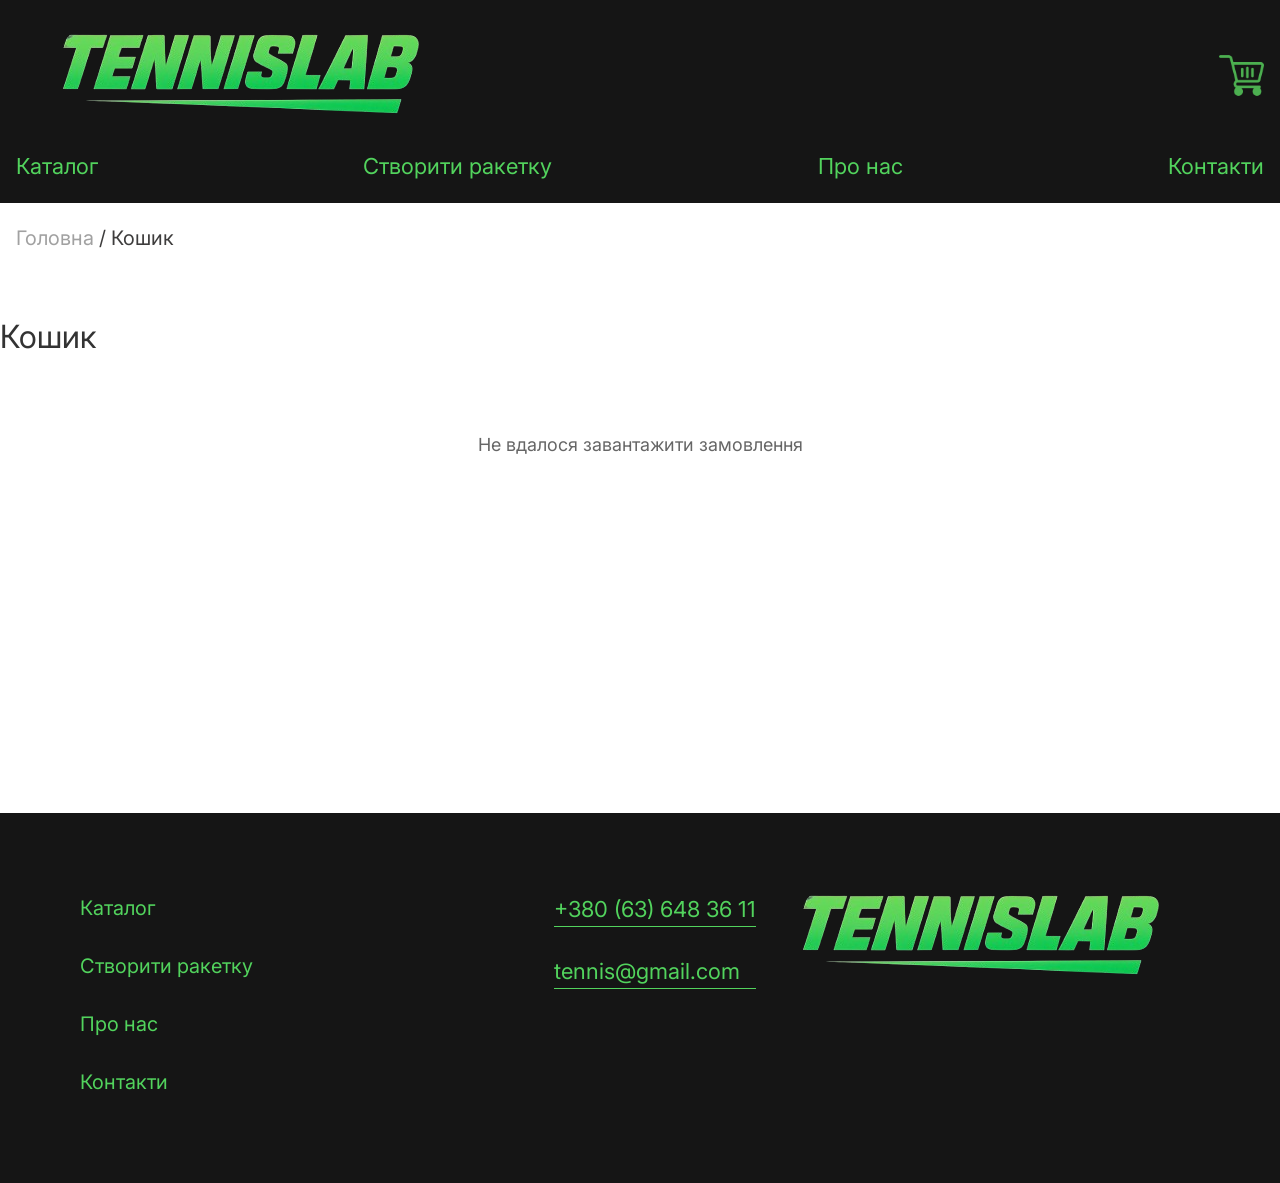
==== basket.html @ cacc6b2e "first commit" ====
<!DOCTYPE html>
<html lang="en">
    <head>
        <meta charset="UTF-8" />
        <meta name="viewport" content="width=device-width, initial-scale=1.0" />
        <title>TennisLab - Кошик</title>
        <link rel="stylesheet" href="style.css" />
        <link rel="stylesheet" href="tablet.css" />
        <link rel="stylesheet" href="mobile.css" />
        <link rel="stylesheet" href="tw.css" />
    </head>
    <body>
        <header>
            <div class="container--my">
                <div class="header__logo">
                    <a href="index.html" class="header__logo--tennis">
                        <img src="img/logoTennis.png" alt="logo" />
                    </a>
                    <a href="basket.html"> <img src="img/ph_basket.png" width="45" alt="" /> </a>
                </div>
                <div>
                    <nav class="menu">
                        <ul>
                            <li><a href="HockeySticksProduct.html">Каталог</a></li>
                            <li class="nav--2"><a href="customRingette.html">Створити ракетку</a></li>
                            <li class="nav--5"><a href="index.html#aboutUs">Про нас</a></li>
                            <li><a href="#contact">Контакти</a></li>
                        </ul>
                    </nav>
                </div>
            </div>
        </header>
        <div class="pageItem">
            <div class="container--my">
                <div class="container__pageItem"><a href="index.html">Головна</a> / <span>Кошик</span></div>
            </div>
        </div>
        <section class="basket-section">
            <div class="container--my">
                <h1>Кошик</h1>
                <div id="orders-container">
                    <!-- Тут будуть відображатися замовлення -->
                </div>
            </div>
        </section>
        <footer id="contact">
            <div class="footer--padding">
                <div class="container--my">
                    <div class="footer__navigation flex--gap">
                        <li><a href="HockeySticksProduct.html">Каталог</a></li>
                        <li class="nav--2"><a href="customRingette.html">Створити ракетку</a></li>
                        <li class="nav--5"><a href="index.html#aboutUs">Про нас</a></li>
                        <li><a href="#contact">Контакти</a></li>
                    </div>
                    <div class="footer__info">
                        <div>
                            <div class="flex--gap">
                                <a href="">+380 (63) 648 36 11</a>
                                <a href="">tennis@gmail.com</a>
                            </div>
                        </div>
                        <a href="index.html">
                            <img src="img/logoTennis.png" alt="" />
                        </a>
                    </div>
                </div>
            </div>
        </footer>
        <script>
            // Функція для відображення замовлень
            function displayOrders() {
                const ordersContainer = document.getElementById('orders-container');

                fetch('https://67ffe0dcb72e9cfaf7262e72.mockapi.io/basket')
                    .then((response) => response.json())
                    .then((orders) => {
                        if (orders.length === 0) {
                            ordersContainer.innerHTML = '<p class="empty-basket">Ваш кошик порожній</p>';
                            return;
                        }

                        let ordersHTML = '';
                        orders.forEach((order, index) => {
                            if (order.type === 'custom') {
                                // Відображення кастомізованої ракетки
                                ordersHTML += `
                        <div class="order-item">
                            <div class="order-header">
                                <h3>Заказ номер ${index + 1}</h3>
                                <span class="order-date">${order.date}</span>
                            </div>
                            <div class="order-details">
                                <p><strong>${order.title}</strong></p>
                                <p>Вага (г): ${order.weight}</p>
                                <p>Баланс: ${order.balance}</p>
                                <p>Розмір ручки: ${order.handleSize}</p>
                                <div class="color-display">
                                    <span>Колір:</span>
                                    <span class="color-sample" style="background-color: ${order.color}"></span>
                                </div>
                                <div class="customer-info">
                                    <p>Замовник: ${order.customerName} ${order.customerSurname}</p>
                                    <p>Телефон: ${order.customerPhone}</p>
                                </div>
                            </div>
                        </div>
                    `;
                            } else {
                                // Відображення готової ракетки з каталогу
                                ordersHTML += `
                        <div class="order-item">
                            <div class="order-header">
                                <h3>Заказ номер ${index + 1}</h3>
                                <span class="order-date">${order.date}</span>
                            </div>
                            <div class="order-details">
                                <p><strong>${order.title}</strong></p>
                                <p>Ціна: ${order.price} грн</p>
                                <div class="customer-info">
                                    <p>Замовник: ${order.customerName} ${order.customerSurname}</p>
                                    <p>Телефон: ${order.customerPhone}</p>
                                </div>
                            </div>
                        </div>
                    `;
                            }
                        });

                        ordersContainer.innerHTML = ordersHTML;
                    })
                    .catch((error) => {
                        console.error('Помилка при отриманні замовлень:', error);
                        ordersContainer.innerHTML = '<p class="empty-basket">Не вдалося завантажити замовлення</p>';
                    });
            }

            // Викликаємо функцію при завантаженні сторінки
            document.addEventListener('DOMContentLoaded', displayOrders);
        </script>
    </body>
</html>
---- style.css ----
* {
    box-sizing: border-box;
    margin: 0;
    padding: 0;
}
html {
    scroll-behavior: smooth;
}

@font-face {
    font-family: 'Inter';
    src: url('fonts/Inter-VariableFont_opsz,wght.ttf');
}

@font-face {
    font-family: 'Montserrat';
    src: url('Montserrat-VariableFont_wght.ttf');
}

body {
    font-family: 'Inter';
    font-size: 20px;
    font-weight: 400;
}

.container--my {
    max-width: 1280px;
    margin: 0 auto;
}

header {
    background-color: #151515;
    padding-bottom: 20px;
    font-family: 'Inter';
}

.header__logo {
    display: flex;
    justify-content: space-between;
    align-items: center;
    padding-top: 2rem;
    padding-bottom: 2rem;
}

.burger {
    display: none;
}

li {
    list-style-type: none;
}

a {
    text-decoration: none;
}

.header__logo--tennis {
    max-width: 550px;
    width: 100%;
}

.menu > ul {
    display: flex;
    gap: 82px;
    justify-content: center;
    justify-content: space-between;
    margin-inline: 1rem;
}

.menu > ul > li > a {
    color: #52d35d;
    font-size: 1.1em;
}

.section__shop {
    display: flex;
}

.left__ringette {
    background: linear-gradient(45deg, #6ee58d 0%, #38c678 50%, #196b4a 100%);

    flex-grow: 1;
    display: flex;
    flex-direction: column;
    align-items: center;
    padding-top: 30px;
}

.right__hockey {
    display: flex;
    flex-direction: column;
    align-items: center;
    background: linear-gradient(45deg, #52d35d 0%, #3bb87b 50%, #1e4830 100%);
    flex-grow: 1;
    justify-content: flex-end;
    padding-bottom: 15px;
}

.tennis__img {
    display: none !important;
}

.right__hockey > div {
    text-align: center;
}

.section__shop--text {
    font-weight: 700;
    color: #ffffff;
    font-size: 60px;
    margin-bottom: 60px;
}

.btn__shop {
    padding: 20px 149px;
    color: #0d0d0d;
    width: fit-content;
}

.rad {
    border-radius: 12px;
}

.product--img {
    width: fit-content;
}

.btn__left--color {
    background-color: #030303;
    margin-bottom: 120px;
    transition: background-color 0.3s ease;
    color: white;
}

.btn__right--color {
    background-color: #52d35db2;
    transition: background-color 0.3s ease;
}
.section__shop > div > a > img {
    width: 100%;
    max-width: 543px;
}

.section_about {
    background-color: black;
    padding: 120px 81px;
    color: #ffffff;
}
.section_about > div {
    display: flex;
    justify-content: space-between;
}

.section_about > div > h3 {
    width: fit-content;
    font-size: 60px;
    font-weight: 700;
}

.section_about > div > p {
    max-width: 600px;
    width: 100%;
    font-size: 1.25em;
    font-weight: 400;
}

.section__img {
    padding: 120px 80px;
}

.grid-container {
    display: grid;
    grid-template-columns: repeat(4, 1fr);
    grid-template-rows: repeat(3, auto);
    gap: 20px;
    justify-items: center;
    align-items: start;
    padding: 20px;
    height: 800px;
    grid-template-areas:
        'text . . .'
        '. img2 . img4'
        'img1 img2 img3 .';
}

.grid-item {
    color: black;
}

.item1 {
    color: black;
    grid-area: text;
}

.item2 {
    background-color: black;
    height: 100%;
    width: 200px;
    grid-area: img1;
}

.item3 {
    background-color: black;
    height: 100%;
    grid-area: img2;
    width: 200px;
}

.item4 {
    background-color: black;
    height: 100%;
    grid-area: img3;
    width: 200px;
}

.item5 {
    height: 100%;
    background-color: black;
    grid-area: img4;
    width: 200px;
}

.flex--gap {
    display: flex;
    gap: 28px;
}

.footer__navigation {
    margin-bottom: 60px;
    color: #52d35d;
}

.footer__navigation > a {
    color: #ff22ce;
    font-size: 1.1em;
    font-weight: 400;
}

.footer--padding {
    padding: 80px 80px 26px 80px;
    background-color: #151515;
}

.footer--img {
    width: 100%;
    max-width: 600px;
}

.footer__info {
    display: flex;
    justify-content: space-between;
}

.footer__info > div {
    display: flex;
    flex-direction: column;
    gap: 60px;
}

.footer__info > div > div > a {
    color: #52d35d;
    font-size: 1.1em;
    font-weight: 400;
    border-bottom: 1px solid #52d35d;
}

.update > a {
    display: flex;
    justify-content: center;
    padding-bottom: 20px;
    padding-top: 75px;
    color: #ffffff;
    align-items: center;
}

.page {
    color: #ffffff66;
}

.container__page {
    display: flex;
    gap: 5px;
    color: #ffffff66;
    margin-left: 1rem;
}

.container__page > a {
    color: #ffffff66;
}
.container__page > span {
    color: #ffffff;
}

.page {
    background-color: #151515;
    padding-top: 20px;
    padding-bottom: 20px;
}
.pageItem {
    background-color: white;
    padding-top: 20px;
    padding-bottom: 20px;
    margin-left: 1rem;
    color: #3e3d3d;
}

.container__pageItem > a:first-child {
    color: #15151566;
}
.container__pageItem > span {
    color: #3e3d3d;
}
.section__custom {
    padding: 60px 80px 120px 80px;
    background-color: #151515;
}

.section__custom--fon {
    display: flex;
    justify-content: space-evenly;
    height: 350px;
}

.section__custom--fon > div > img {
    width: 100%;
    max-width: 340px;
}

.section__custom--fon > div:last-child > img {
    top: 93%;
    position: relative;
    z-index: 0;
    left: 51%;
}
.section__custom--fon > div:first-child > img {
    top: -12%;
    position: relative;
    z-index: 0;
    right: 12%;
}

.section__custom--right {
    background-color: #6681c9;
    position: absolute;
    z-index: 1;
    color: #ffffff;
    display: flex;
    justify-content: center;
    align-items: center;
    max-height: 313px;
    height: 100%;
    max-width: 519px;
    width: 100%;
    transition: 0.6s ease;
}
.section__custom--left {
    background-color: #c966b9;
    position: absolute;
    z-index: 1;
    color: #ffffff;
    display: flex;
    justify-content: center;
    align-items: center;
    max-height: 313px !important;
    height: 100%;
    max-width: 519px;
    width: 100%;
    transition: 0.6s ease;
    overflow: hidden;
}

.section__custom--fon > div {
    max-height: 313px;
    height: 100%;
    max-width: 519px;
    width: 100%;
}

.description {
    padding: 56px 80px 120px 80px;
    background-color: #151515;
}

.description > .container--my > div {
    display: flex;
    flex-direction: column;
    gap: 16px;
}

.description > .container--my > div > h2 {
    font-size: 3.3em;
    color: #ffffff;
    font-weight: 700;
}
.description > .container--my > div > p {
    font-size: 0.8em;
    color: #ffffff;
    font-weight: 300;
    line-height: 24px;
}

.section__Ringette--Hockey {
    padding: 120px 80px;
}

.section__product {
    display: grid;
    grid-template-columns: repeat(3, 1fr);
    gap: 24px;
    grid-row-gap: 60px;
}

.product > a {
    display: flex;
    flex-direction: column;
    gap: 24px;
}

.product > a > p {
    color: #030303;
}

.product > div {
    display: flex;
    justify-content: space-between;
    align-items: center;
    margin-top: 23px;
}

.product > div > a {
    padding: 6px 6px 6px 16px;
    display: flex;
    border: 1px solid #09e1ff;
    align-items: center;
    gap: 6px;
    font-family: 'Montserrat';
    font-size: 0.8em;
    font-weight: 400;
    cursor: pointer;
    transition: 0.3s ease;
    color: #000000;
}
.my-pink-color {
    color: #ff22ce;
}

.product > div > span {
    color: #030303;
    font-size: 22px;
    font-weight: 700;
}

.item__img > img:last-child {
    grid-column: span 2 / span 2;
}

.item__description > h2 {
    font-weight: 700;
    font-size: 55px;
    color: #030303;
}

.item__description > span {
    font-weight: 700;
    font-size: 1.2em;
    color: #030303;
}

.item__flex {
    display: flex;
    gap: 8px;
}

.item__flex > a {
    border: 1px solid #030303;
}

.item__flex__counter {
    width: 79px;
    height: 56px;
    border: 1px solid #030303;
    border-radius: 0.75rem;
    display: flex;
    justify-content: center;
    align-items: center;
    gap: 8px;
}

.item__span--active {
    background-color: #030303;
    color: #ffffff;
}

.item__description > p {
    font-size: 1.1em;
    font-weight: 700;
    color: #030303;
}

.item__container__btn {
    align-items: center;
}

.item__container__btn__buy {
    padding: 11px 6px 10px 16px;
    display: flex;
    align-items: center;
    gap: 6px;
    font-family: 'Montserrat';
    font-size: 0.8em;
    font-weight: 400;
    cursor: pointer;
    max-width: 306px;
    width: 100%;
    justify-content: center;
    background-color: #45a049;
    transition: 0.3s ease;
    color: white;
}
.slider {
    display: none;
}

.section__item > .container--my > div {
    padding-bottom: 5rem !important;
}

.customHockey--fon {
    width: 62%;
    position: absolute;
    top: 50%;
    left: 50%;
    transform: translate(-50%, -50%);
    z-index: -1;
}

.custom__top {
    display: flex;
    justify-content: center;
}

.customHockey--racket {
    width: 40%;
    margin-top: 7rem;
}
.custom__panel {
    display: flex;
    justify-content: space-around;
    margin-top: 4rem;
    margin-inline: 1rem;
}

.custom__panel > a {
    font-size: 1em;
    font-weight: 400;
    color: #000000;
    padding: 10px 24px;
}
.custom__panel--Length {
    background-color: #151515;
}

.custom__panel--Length > div > label {
    padding: 12.5px 116.5px;
    justify-content: center;
    background-color: #09e1ff;
    transition: 0.3s ease;
    color: #000000;
    display: flex;
    align-items: center;
    font-family: 'Inter';
    font-size: 1em;
    font-weight: 400;
}

.custom__panel--Length > div > label:hover {
    background-color: #8feaf6;
}

.custom__panel--Length > .container--my {
    display: flex;
    height: 168px;
    align-items: center;
    justify-content: center;
    justify-content: space-around;
}

.custom--active {
    background: #151515;
    color: white !important;
    border-top-left-radius: 12px;
    border-top-right-radius: 12px;
}

.customization {
    margin-top: 120px;
    margin-bottom: 120px;
}

.customization__top {
    display: flex;
    flex-direction: column;
    gap: 1rem;
    margin-inline: 1rem;
}

.customization__top > h3 {
    font-weight: 600;
    font-size: 2em;
    font-family: 'Inter';
    color: #000000;
}

.customization__top > p {
    font-weight: 400;
    font-size: 1em;
    font-family: 'Inter';
    color: #000000;
}

.customization__bottom {
    margin-top: 80px;
    display: flex;
    flex-direction: column;
    max-width: 846px;
    width: 100%;
    gap: 24px;
    margin-inline: 1rem;
}

.customization__bottom > p {
    font-size: 1em;
    color: #00000099;
    font-weight: 400;
    font-family: 'Inter';
    display: flex;
    align-items: center;
    gap: 12px;
}
.customization__bottom > p > span {
    font-size: 1em;
    color: #000000;
    font-weight: 400;
    font-family: 'Inter';
}

.customization--flex {
    display: flex;
    justify-content: center;
}

.custom__Buy {
    display: flex;
    justify-content: center;
    margin-top: 60px;
}

.custom__Buy > a {
    padding: 8px 128px;
    display: flex;
    border: unset;
    align-items: center;
    gap: 6px;
    font-family: 'Montserrat';
    font-size: 0.8em;
    font-weight: 400;
    cursor: pointer;
    transition: 0.3s ease;
    color: white;
    background-color: #45a049;
}

.custom__Buy > a:hover {
    background-color: #3d8b40;
}
.custom__panel--Curve {
    background-color: #151515;
}

.custom__panel--Curve > div > label {
    padding: 12.5px 116.5px;
    justify-content: center;
    background-color: #09e1ff;
    transition: 0.3s ease;
    color: #000000;
    display: flex;
    align-items: center;
    font-family: 'Inter';
    font-size: 1em;
    font-weight: 400;
}

.display__none {
    display: none;
}

.custom__panel--Flex__text > span {
    display: flex;
    gap: 6px;
}
.custom__panel--flex {
    background-color: #151515;
}

.custom__panel--Flex > div > label {
    padding: 12px;
    text-align: center;
    justify-content: center;
    background-color: #09e1ff;
    transition: 0.3s ease;
    color: #000000;
    display: flex;
    align-items: center;
    font-family: 'Inter';
    font-size: 1em;
    font-weight: 400;
}

.custom__panel--flex > div > label:hover {
    background-color: #8feaf6;
}

.custom__panel--flex > .container--my {
    display: grid;
    grid-template-columns: repeat(3, 1fr);
    grid-gap: 20px;
    padding: 40px;

    align-items: center;
    justify-content: center;
    justify-content: space-around;
}

.custom__panel--Flex > .container--my > label.active {
    background-color: #ffffff;
}
.custom__panel--Grip {
    background-color: #151515;
}

.custom__panel--Grip > div > label {
    padding: 12px;
    text-align: center;
    justify-content: center;
    background-color: #09e1ff;
    transition: 0.3s ease;
    color: #000000;
    display: flex;
    align-items: center;
    font-family: 'Inter';
    font-size: 1em;
    font-weight: 400;
}

.custom__panel--Grip > div > label:hover {
    background-color: #8feaf6;
}

.custom__panel--Grip > .container--my {
    display: grid;
    grid-template-columns: repeat(2, 1fr);
    grid-gap: 20px;
    padding: 40px;

    align-items: center;
    justify-content: center;
    justify-content: space-around;
}

.custom__panel--Grip > .container--my > label.active {
    background-color: #ffffff;
}

.custom__panel--Curve > div > label:hover {
    background-color: #8feaf6;
}

/* до этого  */
.custom__panel--Color__scheme--color.active {
    outline: 3px solid rgb(255 255 255);
    outline-offset: 3px;
}
.custom__panel--Color__scheme--color {
    padding: 30px;
    background-color: #d9d9d9;
    border-radius: 9999px;
    border: unset;
    cursor: pointer;
}
/* new */
.custom__panel--Color__errowsInside--color {
    padding: 30px;
    background-color: #d9d9d9;
    border-radius: 9999px;
    border: unset;
    cursor: pointer;
}
.custom__panel--Color__errowsOutside--color {
    padding: 30px;
    background-color: #d9d9d9;
    border-radius: 9999px;
    border: unset;
    cursor: pointer;
}
.custom__panel--Color__errowsInside--color.active {
    outline: 3px solid rgb(255 255 255);
    outline-offset: 3px;
}
.custom__panel--Color__errowsOutside--color.active {
    outline: 3px solid rgb(255 255 255);
    outline-offset: 3px;
}

.custom__panel--Curve > .container--my {
    display: flex;
    height: 168px;
    align-items: center;
    justify-content: center;
    justify-content: space-around;
}

.custom__panel--Flex {
    background-color: #151515;
}
input[type='checkbox'] {
    background-color: black;
}

.custom__panel--Flex > .container--my {
    display: flex;
    height: 168px;
    align-items: center;
    justify-content: space-around;
}

#checkbox {
    display: none;
}
#checkbox + label {
    display: block;
    width: 25px;
    height: 25px;
    background: #151515;
    border: 1px solid white;
    text-align: center;
}
#checkbox + label:before {
    font-size: 18px;
}

#checkbox:checked + label:before {
    content: '✔';
    color: #09e1ff;
}

.flex--checkbox {
    display: flex;
    gap: 6px;
    align-items: center;
}

.custom__panel--Flex__line {
    padding: 12.5px 46px;
    justify-content: center;
    background-color: #09e1ff;
    transition: 0.3s ease;
    color: #000000;
    display: flex;
    align-items: center;
    font-family: 'Inter';
    font-size: 1em;
    font-weight: 400;
}

.custom__panel--Flex__line:hover {
    background-color: #8feaf6;
}

.custom__panel--Kick__point__btn:hover {
    background-color: #8feaf6;
}

.custom__panel--Shaft__shape__btn:hover {
    background-color: #8feaf6;
}

.custom__panel--Shaft__texture__btn:hover {
    background-color: #8feaf6;
}

.custom__panel--Color__scheme__color:hover {
    background-color: #8feaf6;
}

.custom__panel--Flex__text {
    color: white;
    display: flex;
    gap: 3px;
}

.custom__panel--Kick__point__container {
    position: relative;
}

.basket__item {
    display: flex;
    justify-content: space-between;
}

.custom__panel--img {
    position: absolute;
    width: 197px;
    left: 20%;
    top: -493%;
    height: 221px;
    background-color: white;
    border: 1px solid #09e1ff;
    border-radius: 12px;
}

.custom__panel--triangle {
    position: absolute;
    width: fit-content;
    left: 49%;
    top: -35%;
}

.custom__panel--Color__scheme__color {
    padding: 10.5px 17px;
    justify-content: center;
    background-color: #09e1ff;
    transition: 0.3s ease;
    color: #000000;
    display: flex;
    align-items: center;
    font-family: 'Inter';
    font-size: 1em;
    font-weight: 400;
    width: 441px;
    margin-left: 1rem;
}

.custom__panel--Kick__point__container--MID {
    display: none;
}

.custom__panel--Kick__point__container--HIGH {
    display: none;
}

.custom__panel--Kick__point__container--LOW {
    display: none;
}

.custom__panel--Kick__point__btn {
    padding: 12px 45px;
    justify-content: center;
    background-color: #09e1ff;
    transition: 0.3s ease;
    color: #000000;
    display: flex;
    align-items: center;
    font-family: 'Inter';
    font-size: 1em;
    font-weight: 400;
}

.custom__panel--Kick__point {
    background-color: #151515;
}

.custom__panel--Kick__point > .container--my {
    display: grid;
    height: 168px;
    align-items: center;
    justify-content: space-around;
    grid-template-columns: 1fr 1fr 1fr 1fr;
    gap: 7px;
}

.custom__panel--Shaft__shape__btn {
    padding: 12px 56px;
    justify-content: center;
    background-color: #09e1ff;
    transition: 0.3s ease;
    color: #000000;
    display: flex;
    align-items: center;
    font-family: 'Inter';
    font-size: 1em;
    font-weight: 400;
}

.custom__panel--Shaft__shape {
    background-color: #151515;
}

.custom__panel--Shaft__shape > .container--my {
    display: flex;
    height: 168px;
    align-items: center;
    justify-content: space-around;
}

.custom__panel--Shaft__texture__btn {
    padding: 8px 24px;
    justify-content: center;
    background-color: #09e1ff;
    transition: 0.3s ease;
    color: #000000;
    display: flex;
    align-items: center;
    font-family: 'Inter';
    font-size: 1em;
    font-weight: 400;
    gap: 8px;
}
.custom__panel--Shaft__texture {
    background-color: #151515;
}

.custom__panel--Shaft__texture > .container--my {
    display: flex;
    height: 168px;
    align-items: center;
    justify-content: space-around;
}

.custom__panel--Shaft__texture--color {
    padding: 15px;
    background-color: #d9d9d9;
    border-radius: 20px;
    border: unset;
    cursor: pointer;
}

.custom__panel--Color__scheme--color {
    padding: 30px;
    background-color: #d9d9d9;
    border-radius: 9999px;
    border: unset;
    cursor: pointer;
}

.custom__panel--Color__fill--color {
    padding: 30px;
    background-color: #d9d9d9;
    border-radius: 9999px;
    border: unset;
    cursor: pointer;
}

.custom__panel--Color__scheme {
    background-color: #151515;
}
.custom__panel--Color__scheme > .container--my {
    display: flex;
    height: 168px;
    align-items: center;
    justify-content: space-between;
    gap: 50px;
}
.custom__panel--Shaft__Name__and__number {
    background-color: #151515;
}

.custom__panel--Shaft__Name__and__number > .container--my {
    display: flex;
    height: 168px;
    align-items: center;
    justify-content: space-around;
}

.custom__panel--Color__scheme__btn::-webkit-scrollbar {
    height: 10px;
}

.custom__panel--Color__scheme__btn::-webkit-scrollbar-track {
    background: #f1f1f1;
    border-radius: 12px;
}

.custom__panel--Color__scheme__btn::-webkit-scrollbar-thumb {
    background-color: #09e1ff;
    border-radius: 12px;
    border: 2px solid #09e1ff;
    cursor: pointer;
}

.custom__panel--Color__scheme__btn::-webkit-scrollbar-thumb:hover {
    background-color: #8feaf6;
}

.custom__panel--Curve {
    display: none;
}
.custom__panel--Flex {
    display: none;
}

.custom__panel--Kick__point {
    display: none;
}
.custom__panel--Shaft__shape {
    display: none;
}
.custom__panel--Shaft__texture {
    display: none;
}
.custom__panel--Color__scheme {
    display: none;
}

.custom__panel--Shaft__Name__and__number {
    display: none;
}

.custom__panel--Color__scheme__btn {
    display: none;
    overflow-x: auto;
    gap: 10px;
    padding-bottom: 1rem;
    padding-top: 1rem;
    margin-right: 1rem;
    padding-inline: 10px;
}

.custom__panel--Color__scheme__btn.active {
    display: flex;
}

.custom__panel--Length > .container--my > label.active {
    background-color: #ffffff;
}
.custom__panel--Curve > .container--my > label.active {
    background-color: #ffffff;
}

.custom__panel--Kick__point__btn.active {
    background-color: #ffffff;
}
.custom__panel--Shaft__shape__btn.active {
    background-color: #ffffff;
}
.custom__panel--Shaft__texture__btn.active {
    background-color: #ffffff;
}

@media (hover: hover) {
    .btn__left--color:hover {
        background-color: rgba(0, 0, 0, 0.623);
    }

    .btn__right--color:hover {
        background-color: #52d35d;
    }
    .section__custom--left:hover {
        font-size: 2em;
        background-color: #ff22ce;
    }

    .section__custom--right:hover {
        font-size: 2.7em;
        background-color: #528dff;
    }
    .item__container__btn__buy:hover {
        background-color: #3d8b40;
    }
    .product > div > a:hover {
        background-color: #8feaf6;
    }
}

.item--span {
    font-weight: 700;
    font-size: 1.1em;
    color: #030303;
}

.footer__hidden--img {
    display: none;
}

.footer__hidden--img > svg {
    width: 70%;
}

.custom--tablet__active {
    padding: 11px 28px 4px 28px;
    background-color: #151515;
    width: 230px;
    text-align: center;
}

.custom__panel--tablet {
    display: none;
}

.custom__panel--tablet > a {
    color: white;
    border-top-left-radius: 12px;
    border-top-right-radius: 12px;
}

.custom__panel--tablet--left {
    width: fit-content;
    padding: 16px 27px 4px 27px;
    background-color: #151515;
    border-top-right-radius: 12px;
    cursor: pointer;
}

.custom__panel--tablet--right {
    width: fit-content;
    padding: 16px 27px 4px 27px;
    background-color: #151515;
    border-top-left-radius: 12px;
    cursor: pointer;
}

.custom__panel--Color__fill--color.active {
    outline: 3px solid rgb(255 255 255);
    outline-offset: 3px;
}

.custom__name--number {
    background-color: #151515;
    border-radius: 12px;
    border: 1px solid #ffffff;
    width: 400px;
    height: 55px;
    color: #ffffff;
    padding-inline: 8px;
    font-size: 20px;
}

.custom__name--number::placeholder {
    color: #ffffffc4;
}

.header__logo {
    margin-inline: 1rem;
}

.basket {
    margin-left: 1rem;
}

.form-container {
    display: none;
    position: fixed;
    top: 0;
    left: 0;
    width: 100%;
    height: 100%;
    background: rgba(0, 0, 0, 0.5);
    z-index: 1000;
    justify-content: center;
    align-items: center;
}

.form-content {
    position: relative;
    background: white;
    padding: 32px;
    width: 100%;
    max-width: 500px;
    border-radius: 8px;
    margin: 20px;
}

.close-btn {
    position: absolute;
    right: 16px;
    top: 16px;
    font-size: 24px;
    background: none;
    border: none;
    cursor: pointer;
    color: #666;
}

#order-form {
    display: flex;
    flex-direction: column;
    gap: 24px;
}

#order-form div {
    display: flex;
    flex-direction: column;
    gap: 8px;
}

#order-form label {
    font-size: 16px;
    color: #333;
}

#order-form input {
    width: 100%;
    padding: 12px;
    border: 1px solid #E0E0E0;
    border-radius: 8px;
    font-size: 16px;
    background: #FAFAFA;
}

#order-form input:focus {
    outline: none;
    border-color: #2b7a0b;
}

#order-form button {
    background: #2b7a0b;
    color: white;
    border: none;
    padding: 12px;
    border-radius: 8px;
    font-size: 16px;
    cursor: pointer;
    width: 100%;
    margin-top: 8px;
}

#order-form button:hover {
    background: #236508;
}

@media (max-width: 1440px) {
    .section__product {
        grid-template-columns: repeat(2, 1fr);
    }
    .item__description {
        width: 100% !important;
    }

    .section__item > .container--my > div {
        gap: 40px;
        margin-inline: 1rem;
    }
}

@media (max-width: 1200px) {
    .basket__item {
        flex-direction: column;
    }
}

@media (max-width: 1280px) {
    .section__custom--right {
        max-width: 418px;
    }
    .section__custom--left {
        max-width: 418px;
    }
    .section__custom--fon > div:last-child > img {
        left: 29%;
    }
    .section_about > div > p {
        margin-top: 7rem;
    }
    .footer--padding > .container--my {
        display: flex;
        justify-content: space-between;
    }
    .footer--img {
        display: none;
    }
    .footer__navigation {
        flex-direction: column;
    }
    .footer__info > div {
        flex-direction: unset;
    }
    .footer__hidden--img {
        display: block;
        margin-bottom: 6rem;
    }
    .flex--gap {
        flex-direction: column;
    }
}

@media (max-width: 1215px) {
    .menu > ul {
        gap: 45px;
    }
    .custom__panel > a {
        padding: 10px 10px;
    }
    .description {
        padding: 56px 40px 120px 40px;
    }
}

@media (max-width: 1063px) {
    .section__custom--right {
        max-width: 318px;
        max-height: 234px;
    }
    .section__custom--left {
        max-width: 318px;
        max-height: 234px !important;
    }
    .section__custom--fon > div {
        max-width: 318px;
        max-height: 234px;
    }
    .section__custom--right:hover {
        font-size: 30px;
    }
    .section__custom--left:hover {
        font-size: 30px;
    }
    .section__custom--fon > div:last-child > img {
        left: 21%;
    }
    .section__custom--fon {
        height: 234px;
    }

    .menu > ul {
        display: grid;
        grid-template-columns: repeat(3, 1fr);
        justify-items: center;
        gap: 20px;
    }

    .nav--2 {
        order: 1;
    }

    .nav--4 {
        order: 1;
    }
    .nav--5 {
        order: 1;
    }
}

@media (max-width: 1026px) {
    .flex--gap {
        flex-wrap: wrap;
    }
}

@media (max-width: 1026px) {
    .flex--gap {
        flex-wrap: wrap;
    }
}

/* style select line  */
.custom__panel--Flex__line {
    appearance: none;
    background-image: url(img/down-line.svg);
    background-repeat: no-repeat;
    background-position-x: 181px;
    background-position-y: 12px;
}

.customizer {
    background: #fff;
    border-radius: 20px;
    padding: 40px 30px;
    margin: 50px auto;
    font-family: 'Segoe UI', sans-serif;
    color: #333;
    box-shadow: 0 10px 40px rgba(0, 0, 0, 0.08);
    line-height: 1.6;
}

.customizer h2 {
    font-size: 32px;
    margin-bottom: 30px;
    color: #111;
    text-align: center;
    font-weight: 700;
    border-bottom: 2px solid #52d35d;
    display: inline-block;
    padding-bottom: 5px;
}

.custom-section {
    margin-bottom: 40px;
}

.custom-section h3 {
    font-size: 22px;
    margin-bottom: 12px;
    color: #52d35d;
    display: flex;
    align-items: center;
    gap: 10px;
}

.custom-section h3::before {
    font-size: 22px;
}

.custom-section:nth-child(2) h3::before {
    content: '🎾';
}
.custom-section:nth-child(3) h3::before {
    content: '⚖️';
}
.custom-section:nth-child(4) h3::before {
    content: '🌀';
}
.custom-section:nth-child(5) h3::before {
    content: '🤲';
}

.custom-section p {
    margin-bottom: 10px;
}

.custom-options {
    margin-top: 10px;
    padding-left: 20px;
    border-left: 3px solid #52d35d;
    margin-left: 5px;
}

.custom-options p {
    margin: 8px 0;
    position: relative;
    padding-left: 20px;
}

.custom-options p::before {
    content: '';
    position: absolute;
    left: 0;
    top: 9px;
    width: 8px;
    height: 8px;
    background-color: #52d35d;
    border-radius: 50%;
}

@media (max-width: 600px) {
    .customizer {
        padding: 25px 20px;
    }

    .customizer h2 {
        font-size: 26px;
    }

    .custom-section h3 {
        font-size: 18px;
    }
}

#form-message {
    margin: 10px 0;
    padding: 10px;
    text-align: center;
    font-size: 16px;
    border-radius: 4px;
}

#form-message.success {
    background-color: #e8f5e9;
    color: #2e7d32;
}

#form-message.error {
    background-color: #ffebee;
    color: #c62828;
}

.field-error {
    color: #ff0000;
    font-size: 12px;
    margin-top: 4px;
    margin-bottom: 8px;
}

.error-input {
    border: 1px solid #ff0000 !important;
    background-color: #fff0f0 !important;
}

#form-message {
    margin: 10px 0;
    padding: 10px;
    border-radius: 4px;
}

#form-message.error {
    background-color: #fff0f0;
    color: #ff0000;
    border: 1px solid #ff0000;
}

#form-message.success {
    background-color: #f0fff0;
    color: #008000;
    border: 1px solid #008000;
}

/* Анімація для помилок */
@keyframes shake {
    0%, 100% { transform: translateX(0); }
    25% { transform: translateX(-10px); }
    75% { transform: translateX(10px); }
}

.error-input:focus {
    animation: shake 0.5s;
}


.form-container {
    display: none;
    position: fixed;
    top: 0;
    left: 0;
    width: 100%;
    height: 100%;
    background: rgba(0, 0, 0, 0.5);
    z-index: 1000;
    justify-content: center;
    align-items: center;
}

.form-content {
    position: relative;
    background: white;
    padding: 32px;
    width: 100%;
    max-width: 500px;
    border-radius: 8px;
    margin: 20px;
}

.close-btn {
    position: absolute;
    top: 10px;
    right: 10px;
    font-size: 24px;
    background: none;
    border: none;
    cursor: pointer;
}

.form-content form {
    display: grid;
    gap: 20px;
}

.form-content form div {
    display: grid;
    gap: 8px;
}

.form-content label {
    font-weight: 500;
}

.form-content input {
    padding: 8px 12px;
    border: 1px solid #ddd;
    border-radius: 4px;
    font-size: 16px;
}

.form-content button[type="submit"] {
    background: #45a049;
    color: white;
    padding: 12px;
    border: none;
    border-radius: 4px;
    cursor: pointer;
    font-size: 16px;
}

.form-content button[type="submit"]:hover {
    background: #3d8b40;
}

#form-message {
    margin: 10px 0;
    padding: 10px;
    text-align: center;
    font-size: 16px;
    border-radius: 4px;
}

#form-message.success {
    background-color: #e8f5e9;
    color: #2e7d32;
}

#form-message.error {
    background-color: #ffebee;
    color: #c62828;
}

.buy-button {
    cursor: pointer;
    display: inline-flex;
    align-items: center;
    gap: 8px;
    background: #45a049;
    color: white;
    border: none;
    padding: 8px 16px;
    border-radius: 12px;
    font-size: 16px;
}

.buy-button:hover {
    background: #3d8b40;
}


.basket-section {
    padding: 40px 0;
    min-height: 60vh;
}

.basket-section h1 {
    margin-bottom: 30px;
    font-size: 32px;
    color: #333;
}

.empty-basket {
    text-align: center;
    font-size: 18px;
    color: #666;
    padding: 40px;
}

.order-item {
    background: white;
    border-radius: 8px;
    padding: 20px;
    margin-bottom: 20px;
    box-shadow: 0 2px 4px rgba(0,0,0,0.1);
}

.order-header {
    display: flex;
    justify-content: space-between;
    align-items: center;
    margin-bottom: 15px;
    padding-bottom: 10px;
    border-bottom: 1px solid #eee;
}

.order-header h3 {
    font-size: 18px;
    color: #333;
    margin: 0;
}

.order-date {
    color: #666;
    font-size: 14px;
}

.order-details {
    display: grid;
    gap: 10px;
}

.order-details p {
    margin: 0;
    color: #444;
}

.color-display {
    display: flex;
    align-items: center;
    gap: 10px;
}

.color-sample {
    width: 24px;
    height: 24px;
    border-radius: 50%;
    border: 1px solid #ddd;
}

.customer-info {
    margin-top: 15px;
    padding-top: 15px;
    border-top: 1px solid #eee;
}

.customer-info p {
    color: #666;
    font-size: 14px;
}
---- tablet.css ----
@media (max-width: 1150px) {
    .custom__panel--Kick__point__container > a {
        font-size: 14px;
    }
}

@media (max-width: 1000px) {
    .custom__panel--Flex > div > label {
        font-size: 15px;
    }

    .grid-container {
        grid-template-columns: repeat(3, 1fr);
        grid-template-areas:
            'text . . '
            '. img2 img4 '
            'img1 img2 img3';
    }
    .menu > ul {
        gap: 20px;
    }

    .section_about > div {
        flex-direction: column;
    }
    .section__product {
        grid-template-columns: repeat(1, 1fr);
    }
    .section__item > .container--my > div > div:first-child {
        display: none;
    }
    .section__item > .container--my > div {
        flex-direction: column;
    }
    .item__container__btn {
        justify-content: space-between;
    }
    .slider {
        display: block;
    }
    .custom__panel {
        display: none;
    }
    .custom__panel--tablet {
        display: flex;
        justify-content: space-between;
        margin-top: 3rem;
    }
    .custom__panel--Shaft__texture__btn {
        font-size: 0.9rem;
        padding: 14px 24px;
    }
    .custom__panel--Color__scheme--color {
        padding: 23px;
    }
    .custom__panel--Length > div > label {
        padding: 12.5px 52.5px;
    }
    .custom__panel--Curve > div > label {
        padding: 12.5px 49.5px;
    }
    .custom__panel--Kick__point__btn {
        padding: 12.5px 49.5px;
        font-size: 0.9rem;
    }
    .custom__panel--Shaft__texture--color {
        padding: 10px;
    }
    .custom__panel--Shaft__shape__btn {
        font-size: 0.9rem;
        padding: 14.5px 49.5px;
    }
    .section__Ringette--Hockey {
        padding: 120px 40px;
    }
    .custom__panel--Kick__point__container--LOW {
        opacity: 0;
    }
    .custom__panel--Kick__point__container--MID {
        opacity: 0;
    }
    .custom__panel--Kick__point__container--HIGH {
        opacity: 0;
    }
    .tennis__img {
        display: flex !important;
    }
}

@media (max-width: 880px) {
    .custom__panel--Color__scheme__color {
        padding: 10.5px 3px;
        font-size: 0.9em;
        width: 490px;
    }

    .footer__info {
        flex-direction: column-reverse;
        gap: 20px;
    }

    .footer--padding > .container--my {
        flex-direction: column-reverse;
        align-items: center;
        gap: 40px;
    }

    .footer__info > div {
        align-items: center;
        justify-content: center;
    }
}

@media (max-width: 850px) {
    .menu {
        display: none;
    }
    .burger {
        display: block;
    }
    .burger > img {
        width: 50px !important;
        margin-left: 10px;
    }
    .grid-container {
        grid-template-columns: repeat(2, 1fr);
        grid-template-areas:
            'text img4  '
            'img3 img2  '
            'img1 img2 ';
    }
    .description {
        padding: 56px 20px 120px 20px;
    }

    .btn__shop {
        padding: 20px 80px;
    }
    .section__custom--fon {
        display: flow-root;
        height: 460px;
        text-align: -webkit-center;
    }
    .section__custom--left {
        max-width: 519px;
    }
    .section__custom--right {
        max-width: 519px;
    }
    .section__custom--fon > div {
        margin-bottom: 1rem;
    }
    .section__custom--fon > div:last-child > img {
        left: 86%;
    }
    .section__custom--left {
        position: relative;
    }
    .section__custom--right {
        position: relative;
    }
    .section__custom--fon > div {
        max-width: 525px;
    }
    .section__custom--fon > div:first-child > img {
        top: -113%;
        right: 30%;
    }
    .section__custom--fon > div:last-child > img {
        left: 31%;
        top: -3%;
    }
}

@media (max-width: 800px) {
    .footer__info > div {
        flex-direction: column;
        align-items: center;
    }
    .flex--gap {
        flex-direction: unset;
    }
    .footer__info {
        justify-content: center;
    }
    .footer--padding > .container--my {
        justify-content: center;
    }
    .footer__hidden--img {
        text-align: -webkit-center;
    }
    .custom__panel--Color__scheme > .container--my {
        flex-direction: column;
        justify-content: center;
        gap: 9px;
    }
    .custom__panel--Color__scheme__color {
        max-width: 490px;
        width: 95%;
        margin-left: unset;
    }
    .custom__panel--Color__scheme__btn {
        width: -webkit-fill-available;
    }
}

@media (max-width: 750px) {
    .custom__panel--Shaft__texture > .container--my {
        display: grid;
        grid-template-columns: repeat(2, 1fr);
        grid-template-rows: repeat(2, auto);
        column-gap: 5px;
        align-content: space-evenly;
        padding: 10px;
    }

    .custom__panel--Shaft__shape > .container--my {
        padding: 10px;
    }

    .custom__panel--Shaft__shape > .container--my {
        display: grid;
        grid-template-columns: repeat(2, 1fr);
        grid-template-rows: repeat(2, auto);
        column-gap: 5px;
        align-content: space-evenly;
    }

    .custom__panel--Flex > .container--my {
        display: grid;
        grid-template-columns: repeat(2, 1fr);
        grid-template-rows: repeat(2, auto);
        justify-items: center;
        column-gap: 5px;
        align-content: space-evenly;
    }
    .custom__panel--Kick__point > .container--my {
        display: grid;
        grid-template-columns: repeat(2, 1fr);
        grid-template-rows: repeat(2, auto);
        column-gap: 5px;
        align-content: space-evenly;
        padding: 10px;
    }
    .custom__panel--Kick__point__btn {
        padding: 15.5px 49.5px;
    }
}

@media (max-width: 720px) {
    .item__container__btn {
        flex-direction: column;
        align-items: normal;
        gap: 2rem;
        column-gap: 5px;
    }
    .footer__hidden--img {
        margin-bottom: 0;
    }
}

@media (max-width: 700px) {
    .section__custom--fon > div:last-child > img {
        display: none;
    }
    .section__custom--fon > div:first-child > img {
        display: none;
    }
    .section_about > div > p {
        margin-top: 5rem;
    }
}
---- mobile.css ----
@media (max-width: 667px) {
    .section__shop {
        flex-direction: column;
    }

    .grid-container {
        grid-template-columns: repeat(1, 1fr);
        grid-template-rows: repeat(5, auto);
        grid-template-areas:
            'text  '
            'img1  '
            'img2 '
            'img2 '
            'img3 '
            'img4 ';
    }
    .section__custom--left {
        max-width: 400px;
    }
    .section__custom--right {
        max-width: 400px;
    }
    .right__hockey {
        flex-direction: column-reverse;
    }
    .btn__left--color {
        margin-bottom: 80px;
    }
    .right__hockey > div {
        margin-bottom: 80px;
    }
    .section_about > div > p {
        margin-top: 3rem;
        font-size: 20px;
    }
    .section_about > div > h3 {
        font-size: 40px;
    }
    .section_about {
        padding: 70px 41px;
    }
    .section__img {
        padding: 60px 40px;
    }
    .footer--padding {
        padding: 40px 40px 26px 40px;
    }
    .section__Ringette--Hockey {
        padding: 120px 40px;
    }
    .description > .container--my > div > h2 {
        font-size: 2.1rem;
    }

    .slider {
        margin-bottom: 1rem;
    }

    .arrows {
        margin: -49% 0 0 0;
        height: 163px;
    }
    .dots label {
        width: 61px;
        height: 12px;
    }
    .slider--img {
        width: 80%;
        height: 400px;
    }
    .item__description > h2 {
        font-size: 45px;
    }
    .section__Ringette--Hockey {
        padding: 80px 20px;
    }
}

@media (max-width: 610px) {
    .customHockey--fon {
        top: 39%;
    }
    .customization {
        margin-top: 79px;
    }
    .custom__panel--Color__scheme > .container--my {
        gap: 20px;
    }
    .custom__panel--Color__scheme__color {
        font-size: 0.8em;
    }
}

@media (max-width: 570px) {
    .section__product {
        justify-items: center;
    }

    .custom__panel--Curve > .container--my {
        padding: 10px;
    }

    .custom__panel--Length > .container--my {
        padding: 10px;
    }

    .product > div {
        align-items: normal;
        flex-direction: column;
        gap: 1rem;
    }
    .product > div > a {
        justify-content: center;
    }
    .custom__panel--Color__scheme--color {
        padding: 20px;
    }
    .custom__panel--Length > .container--my {
        display: grid;
        grid-template-columns: repeat(2, 1fr);
        grid-template-rows: repeat(2, auto);
        column-gap: 5px;
        align-content: space-evenly;
    }
    .custom__panel--Curve > .container--my {
        display: grid;
        grid-template-columns: repeat(2, 1fr);
        grid-template-rows: repeat(2, auto);
        column-gap: 5px;
        align-content: space-evenly;
    }
    .custom__panel--tablet > a {
        font-size: 1rem;
    }
    .customization__top > h3 {
        font-size: 1.7em;
    }
}

@media (max-width: 550px) {
    .section__custom--left {
        max-width: 320px;
        max-height: 191px !important;
    }
    .section__custom--right {
        max-width: 320px;
        max-height: 191px;
    }
    .section__custom--fon > div:last-child > img {
        left: 25%;
        top: 73%;
    }

    .section__custom--left:hover {
        font-size: 1.2em;
    }
    .section__custom--right:hover {
        font-size: 1.2em;
    }
    .section__custom--fon > div {
        max-height: 202px !important;
    }
    .section__custom {
        padding: 60px 30px 120px 30px;
    }
    .section__custom--fon {
        height: 410px;
    }
    .item__description > h2 {
        font-size: 35px;
    }
    .custom__panel--Flex__text {
        font-size: 0.98rem;
        align-items: center;
    }
}

@media (max-width: 470px) {
    .custom__panel--Flex__text {
        text-align: center;
    }
    .section__custom--left {
        position: unset;
    }
    .section__custom--right {
        position: unset;
    }
    .custom__panel--Shaft__texture__btn {
        font-size: 0.7rem;
        padding: 8px 5px;
    }
    .custom__panel--Shaft__texture--color {
        padding: 7px;
    }
    .custom__panel--Length > div > label {
        font-size: 0.9em;
    }
    .custom__panel--Curve > div > label {
        font-size: 0.9em;
        padding: 9.5px 6.5px;
    }
    .custom__panel--Flex__line {
        font-size: 0.9rem;
        padding: 8.5px 28px;
    }

    .custom__panel--Flex__text {
        font-size: 0.9rem;
    }
    .custom__panel--Kick__point__btn {
        padding: 9.5px 6.5px;
        font-size: 0.8rem;
    }
    .custom__panel--Shaft__shape__btn {
        padding: 9.5px 6.5px;
        font-size: 0.8rem;
    }
    .custom__panel--Color__scheme--color {
        padding: 18px;
    }
    .custom__panel--Curve > div > label {
        font-size: 0.8rem;
    }
    .custom__panel--Length > div > label {
        padding: 9.5px 6.5px;
        font-size: 0.8rem;
    }
    .custom__Buy > a {
        padding: 8px 60px;
    }
    .customHockey--fon {
        top: 37%;
    }
    .custom__panel--Shaft__Name__and__number > .container--my {
        padding: 10px;
    }
}
@media (max-width: 440px) {
    .arrows {
        height: 158px;
        margin: -62% 0 0 0;
    }
    .custom__panel--tablet > a {
        font-size: 0.8rem;
    }

    .section__item a {
        font-size: 16px;
    }
}

@media (max-width: 400px) {
    .burger > img {
        width: 40px !important;
    }
    .custom__panel--Flex__text {
        margin-right: 6px;
    }
    .custom__panel--Flex > .container--my {
        grid-template-areas:
            'btn length sr'
            'check check check';
    }
    .custom__panel--Flex > .container--my > .custom__panel--Flex__line {
        grid-area: btn;
    }
    .custom__panel--Flex > .container--my > a {
        grid-area: sr;
    }
    .custom__panel--Flex > .container--my > label:first-child {
        grid-area: length;
    }
    .custom__panel--Flex > .container--my > label:last-child {
        grid-area: check;
    }
}
@media (max-width: 380px) {
    .product > div > a {
        font-size: 0.5em;
    }
    .product > a > p {
        font-size: 0.7em;
    }
    .product > a {
        gap: 6px;
    }
    .product > div {
        margin-top: 10px;
    }
    .product > div > a > img {
        width: 20px;
    }
    .arrows {
        height: 157px;
        margin: -56% 0 0 0;
    }
    .dots label {
        width: 50px;
        height: 10px;
    }
    .slider--img {
        height: 320px;
    }
}
---- tw.css ----
/*
! tailwindcss v3.4.11 | MIT License | https://tailwindcss.com
*/

/*
1. Prevent padding and border from affecting element width. (https://github.com/mozdevs/cssremedy/issues/4)
2. Allow adding a border to an element by just adding a border-width. (https://github.com/tailwindcss/tailwindcss/pull/116)
*/

*,
::before,
::after {
    box-sizing: border-box;
    /* 1 */
    border-width: 0;
    /* 2 */
    border-style: solid;
    /* 2 */
    border-color: #e5e7eb;
    /* 2 */
}

::before,
::after {
    --tw-content: '';
}

/*
1. Use a consistent sensible line-height in all browsers.
2. Prevent adjustments of font size after orientation changes in iOS.
3. Use a more readable tab size.
4. Use the user's configured `sans` font-family by default.
5. Use the user's configured `sans` font-feature-settings by default.
6. Use the user's configured `sans` font-variation-settings by default.
7. Disable tap highlights on iOS
*/

html,
:host {
    line-height: 1.5;
    /* 1 */
    -webkit-text-size-adjust: 100%;
    /* 2 */
    -moz-tab-size: 4;
    /* 3 */
    -o-tab-size: 4;
    tab-size: 4;
    /* 3 */
    font-family: ui-sans-serif, system-ui, sans-serif, 'Apple Color Emoji', 'Segoe UI Emoji', 'Segoe UI Symbol', 'Noto Color Emoji';
    /* 4 */
    font-feature-settings: normal;
    /* 5 */
    font-variation-settings: normal;
    /* 6 */
    -webkit-tap-highlight-color: transparent;
    /* 7 */
}

/*
1. Remove the margin in all browsers.
2. Inherit line-height from `html` so users can set them as a class directly on the `html` element.
*/

body {
    margin: 0;
    /* 1 */
    line-height: inherit;
    /* 2 */
}

/*
1. Add the correct height in Firefox.
2. Correct the inheritance of border color in Firefox. (https://bugzilla.mozilla.org/show_bug.cgi?id=190655)
3. Ensure horizontal rules are visible by default.
*/

hr {
    height: 0;
    /* 1 */
    color: inherit;
    /* 2 */
    border-top-width: 1px;
    /* 3 */
}

/*
Add the correct text decoration in Chrome, Edge, and Safari.
*/

abbr:where([title]) {
    -webkit-text-decoration: underline dotted;
    text-decoration: underline dotted;
}

/*
Remove the default font size and weight for headings.
*/

h1,
h2,
h3,
h4,
h5,
h6 {
    font-size: inherit;
    font-weight: inherit;
}

/*
Reset links to optimize for opt-in styling instead of opt-out.
*/

a {
    color: inherit;
    text-decoration: inherit;
}

/*
Add the correct font weight in Edge and Safari.
*/

b,
strong {
    font-weight: bolder;
}

/*
1. Use the user's configured `mono` font-family by default.
2. Use the user's configured `mono` font-feature-settings by default.
3. Use the user's configured `mono` font-variation-settings by default.
4. Correct the odd `em` font sizing in all browsers.
*/

code,
kbd,
samp,
pre {
    font-family: ui-monospace, SFMono-Regular, Menlo, Monaco, Consolas, 'Liberation Mono', 'Courier New', monospace;
    /* 1 */
    font-feature-settings: normal;
    /* 2 */
    font-variation-settings: normal;
    /* 3 */
    font-size: 1em;
    /* 4 */
}

/*
Add the correct font size in all browsers.
*/

small {
    font-size: 80%;
}

/*
Prevent `sub` and `sup` elements from affecting the line height in all browsers.
*/

sub,
sup {
    font-size: 75%;
    line-height: 0;
    position: relative;
    vertical-align: baseline;
}

sub {
    bottom: -0.25em;
}

sup {
    top: -0.5em;
}

/*
1. Remove text indentation from table contents in Chrome and Safari. (https://bugs.chromium.org/p/chromium/issues/detail?id=999088, https://bugs.webkit.org/show_bug.cgi?id=201297)
2. Correct table border color inheritance in all Chrome and Safari. (https://bugs.chromium.org/p/chromium/issues/detail?id=935729, https://bugs.webkit.org/show_bug.cgi?id=195016)
3. Remove gaps between table borders by default.
*/

table {
    text-indent: 0;
    /* 1 */
    border-color: inherit;
    /* 2 */
    border-collapse: collapse;
    /* 3 */
}

/*
1. Change the font styles in all browsers.
2. Remove the margin in Firefox and Safari.
3. Remove default padding in all browsers.
*/

button,
input,
optgroup,
select,
textarea {
    font-family: inherit;
    /* 1 */
    font-feature-settings: inherit;
    /* 1 */
    font-variation-settings: inherit;
    /* 1 */
    font-size: 100%;
    /* 1 */
    font-weight: inherit;
    /* 1 */
    line-height: inherit;
    /* 1 */
    letter-spacing: inherit;
    /* 1 */
    color: inherit;
    /* 1 */
    margin: 0;
    /* 2 */
    padding: 0;
    /* 3 */
}

/*
Remove the inheritance of text transform in Edge and Firefox.
*/

button,
select {
    text-transform: none;
}

/*
1. Correct the inability to style clickable types in iOS and Safari.
2. Remove default button styles.
*/

button,
input:where([type='button']),
input:where([type='reset']),
input:where([type='submit']) {
    -webkit-appearance: button;
    /* 1 */
    background-color: transparent;
    /* 2 */
    background-image: none;
    /* 2 */
}

/*
Use the modern Firefox focus style for all focusable elements.
*/

:-moz-focusring {
    outline: auto;
}

/*
Remove the additional `:invalid` styles in Firefox. (https://github.com/mozilla/gecko-dev/blob/2f9eacd9d3d995c937b4251a5557d95d494c9be1/layout/style/res/forms.css#L728-L737)
*/

:-moz-ui-invalid {
    box-shadow: none;
}

/*
Add the correct vertical alignment in Chrome and Firefox.
*/

progress {
    vertical-align: baseline;
}

/*
Correct the cursor style of increment and decrement buttons in Safari.
*/

::-webkit-inner-spin-button,
::-webkit-outer-spin-button {
    height: auto;
}

/*
1. Correct the odd appearance in Chrome and Safari.
2. Correct the outline style in Safari.
*/

[type='search'] {
    -webkit-appearance: textfield;
    /* 1 */
    outline-offset: -2px;
    /* 2 */
}

/*
Remove the inner padding in Chrome and Safari on macOS.
*/

::-webkit-search-decoration {
    -webkit-appearance: none;
}

/*
1. Correct the inability to style clickable types in iOS and Safari.
2. Change font properties to `inherit` in Safari.
*/

::-webkit-file-upload-button {
    -webkit-appearance: button;
    /* 1 */
    font: inherit;
    /* 2 */
}

/*
Add the correct display in Chrome and Safari.
*/

summary {
    display: list-item;
}

/*
Removes the default spacing and border for appropriate elements.
*/

blockquote,
dl,
dd,
h1,
h2,
h3,
h4,
h5,
h6,
hr,
figure,
p,
pre {
    margin: 0;
}

fieldset {
    margin: 0;
    padding: 0;
}

legend {
    padding: 0;
}

ol,
ul,
menu {
    list-style: none;
    margin: 0;
    padding: 0;
}

/*
Reset default styling for dialogs.
*/

dialog {
    padding: 0;
}

/*
Prevent resizing textareas horizontally by default.
*/

textarea {
    resize: vertical;
}

/*
1. Reset the default placeholder opacity in Firefox. (https://github.com/tailwindlabs/tailwindcss/issues/3300)
2. Set the default placeholder color to the user's configured gray 400 color.
*/

input::-moz-placeholder,
textarea::-moz-placeholder {
    opacity: 1;
    /* 1 */
    color: #9ca3af;
    /* 2 */
}

input::placeholder,
textarea::placeholder {
    opacity: 1;
    /* 1 */
    color: #9ca3af;
    /* 2 */
}

/*
Set the default cursor for buttons.
*/

button,
[role='button'] {
    cursor: pointer;
}

/*
Make sure disabled buttons don't get the pointer cursor.
*/

:disabled {
    cursor: default;
}

/*
1. Make replaced elements `display: block` by default. (https://github.com/mozdevs/cssremedy/issues/14)
2. Add `vertical-align: middle` to align replaced elements more sensibly by default. (https://github.com/jensimmons/cssremedy/issues/14#issuecomment-634934210)
   This can trigger a poorly considered lint error in some tools but is included by design.
*/

img,
svg,
video,
canvas,
audio,
iframe,
embed,
object {
    display: block;
    /* 1 */
    vertical-align: middle;
    /* 2 */
}

/*
Constrain images and videos to the parent width and preserve their intrinsic aspect ratio. (https://github.com/mozdevs/cssremedy/issues/14)
*/

img,
video {
    max-width: 100%;
    height: auto;
}

/* Make elements with the HTML hidden attribute stay hidden by default */

[hidden] {
    display: none;
}

*,
::before,
::after {
    --tw-border-spacing-x: 0;
    --tw-border-spacing-y: 0;
    --tw-translate-x: 0;
    --tw-translate-y: 0;
    --tw-rotate: 0;
    --tw-skew-x: 0;
    --tw-skew-y: 0;
    --tw-scale-x: 1;
    --tw-scale-y: 1;
    --tw-pan-x: ;
    --tw-pan-y: ;
    --tw-pinch-zoom: ;
    --tw-scroll-snap-strictness: proximity;
    --tw-gradient-from-position: ;
    --tw-gradient-via-position: ;
    --tw-gradient-to-position: ;
    --tw-ordinal: ;
    --tw-slashed-zero: ;
    --tw-numeric-figure: ;
    --tw-numeric-spacing: ;
    --tw-numeric-fraction: ;
    --tw-ring-inset: ;
    --tw-ring-offset-width: 0px;
    --tw-ring-offset-color: #fff;
    --tw-ring-color: rgb(59 130 246 / 0.5);
    --tw-ring-offset-shadow: 0 0 #0000;
    --tw-ring-shadow: 0 0 #0000;
    --tw-shadow: 0 0 #0000;
    --tw-shadow-colored: 0 0 #0000;
    --tw-blur: ;
    --tw-brightness: ;
    --tw-contrast: ;
    --tw-grayscale: ;
    --tw-hue-rotate: ;
    --tw-invert: ;
    --tw-saturate: ;
    --tw-sepia: ;
    --tw-drop-shadow: ;
    --tw-backdrop-blur: ;
    --tw-backdrop-brightness: ;
    --tw-backdrop-contrast: ;
    --tw-backdrop-grayscale: ;
    --tw-backdrop-hue-rotate: ;
    --tw-backdrop-invert: ;
    --tw-backdrop-opacity: ;
    --tw-backdrop-saturate: ;
    --tw-backdrop-sepia: ;
    --tw-contain-size: ;
    --tw-contain-layout: ;
    --tw-contain-paint: ;
    --tw-contain-style: ;
}

::backdrop {
    --tw-border-spacing-x: 0;
    --tw-border-spacing-y: 0;
    --tw-translate-x: 0;
    --tw-translate-y: 0;
    --tw-rotate: 0;
    --tw-skew-x: 0;
    --tw-skew-y: 0;
    --tw-scale-x: 1;
    --tw-scale-y: 1;
    --tw-pan-x: ;
    --tw-pan-y: ;
    --tw-pinch-zoom: ;
    --tw-scroll-snap-strictness: proximity;
    --tw-gradient-from-position: ;
    --tw-gradient-via-position: ;
    --tw-gradient-to-position: ;
    --tw-ordinal: ;
    --tw-slashed-zero: ;
    --tw-numeric-figure: ;
    --tw-numeric-spacing: ;
    --tw-numeric-fraction: ;
    --tw-ring-inset: ;
    --tw-ring-offset-width: 0px;
    --tw-ring-offset-color: #fff;
    --tw-ring-color: rgb(59 130 246 / 0.5);
    --tw-ring-offset-shadow: 0 0 #0000;
    --tw-ring-shadow: 0 0 #0000;
    --tw-shadow: 0 0 #0000;
    --tw-shadow-colored: 0 0 #0000;
    --tw-blur: ;
    --tw-brightness: ;
    --tw-contrast: ;
    --tw-grayscale: ;
    --tw-hue-rotate: ;
    --tw-invert: ;
    --tw-saturate: ;
    --tw-sepia: ;
    --tw-drop-shadow: ;
    --tw-backdrop-blur: ;
    --tw-backdrop-brightness: ;
    --tw-backdrop-contrast: ;
    --tw-backdrop-grayscale: ;
    --tw-backdrop-hue-rotate: ;
    --tw-backdrop-invert: ;
    --tw-backdrop-opacity: ;
    --tw-backdrop-saturate: ;
    --tw-backdrop-sepia: ;
    --tw-contain-size: ;
    --tw-contain-layout: ;
    --tw-contain-paint: ;
    --tw-contain-style: ;
}

.absolute {
    position: absolute;
}

.mb-4 {
    margin-bottom: 1rem;
}

.mb-5 {
    margin-bottom: 1.25rem;
}

.mt-12 {
    margin-top: 3rem;
}

.mt-4 {
    margin-top: 1rem;
}

.mt-5 {
    margin-top: 1.25rem;
}

.mt-6 {
    margin-top: 1.5rem;
}

.flex {
    display: flex;
}

.grid {
    display: grid;
}

.w-2\/5 {
    width: 40%;
}

.w-3\/5 {
    width: 60%;
}

.transform {
    transform: translate(var(--tw-translate-x), var(--tw-translate-y)) rotate(var(--tw-rotate)) skewX(var(--tw-skew-x)) skewY(var(--tw-skew-y)) scaleX(var(--tw-scale-x)) scaleY(var(--tw-scale-y));
}

.grid-cols-2 {
    grid-template-columns: repeat(2, minmax(0, 1fr));
}

.grid-cols-3 {
    grid-template-columns: repeat(3, minmax(0, 1fr));
}

.flex-col {
    flex-direction: column;
}

.content-center {
    align-content: center;
}

.gap-28 {
    gap: 7rem;
}

.gap-4 {
    gap: 1rem;
}

.gap-6 {
    gap: 1.5rem;
}

.gap-8 {
    gap: 2rem;
}

.gap-y-12 {
    row-gap: 3rem;
}

.rounded-xl {
    border-radius: 0.75rem;
}

.border {
    border-width: 1px;
}

.pb-3 {
    padding-bottom: 0.75rem;
}

.pb-64 {
    padding-bottom: 16rem;
}

.pl-8 {
    padding-left: 2rem;
}

.pr-8 {
    padding-right: 2rem;
}

.pt-14 {
    padding-top: 3.5rem;
}

.pt-3 {
    padding-top: 0.75rem;
}
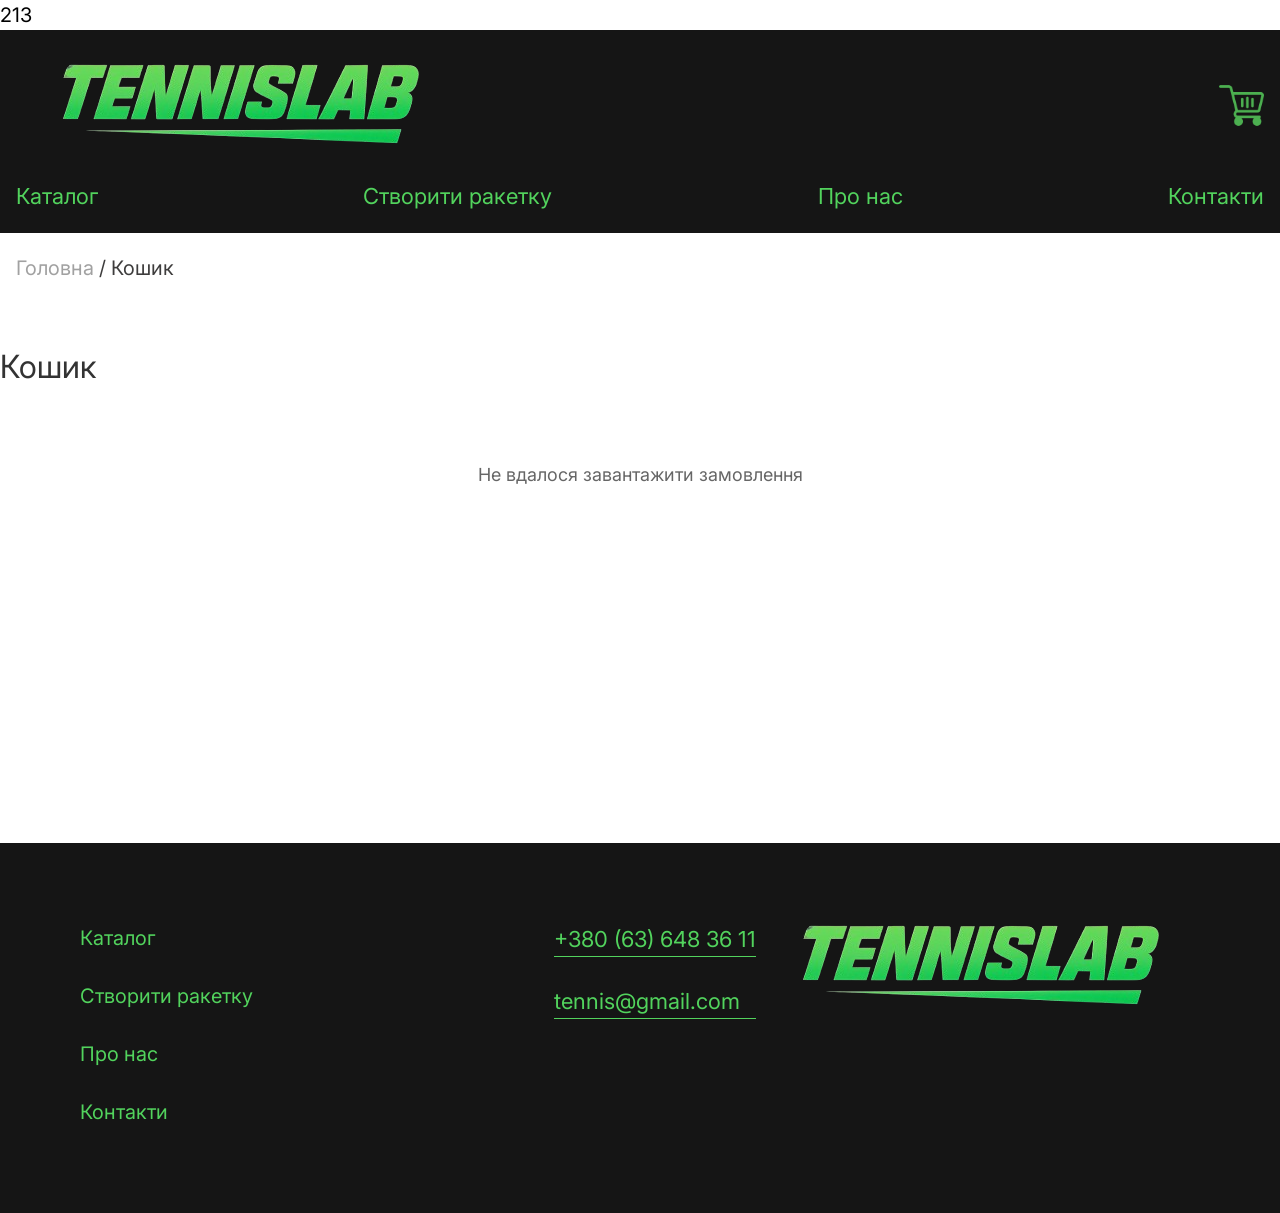
==== commit 085241b8: "2" ====
--- a/basket.html
+++ b/basket.html
@@ -7,8 +7,8 @@
         <link rel="stylesheet" href="style.css" />
         <link rel="stylesheet" href="tablet.css" />
         <link rel="stylesheet" href="mobile.css" />
-        <link rel="stylesheet" href="tw.css" />
-    </head>
+        <link rel="stylesheet" href="tw.css" /></head
+    >213
     <body>
         <header>
             <div class="container--my">
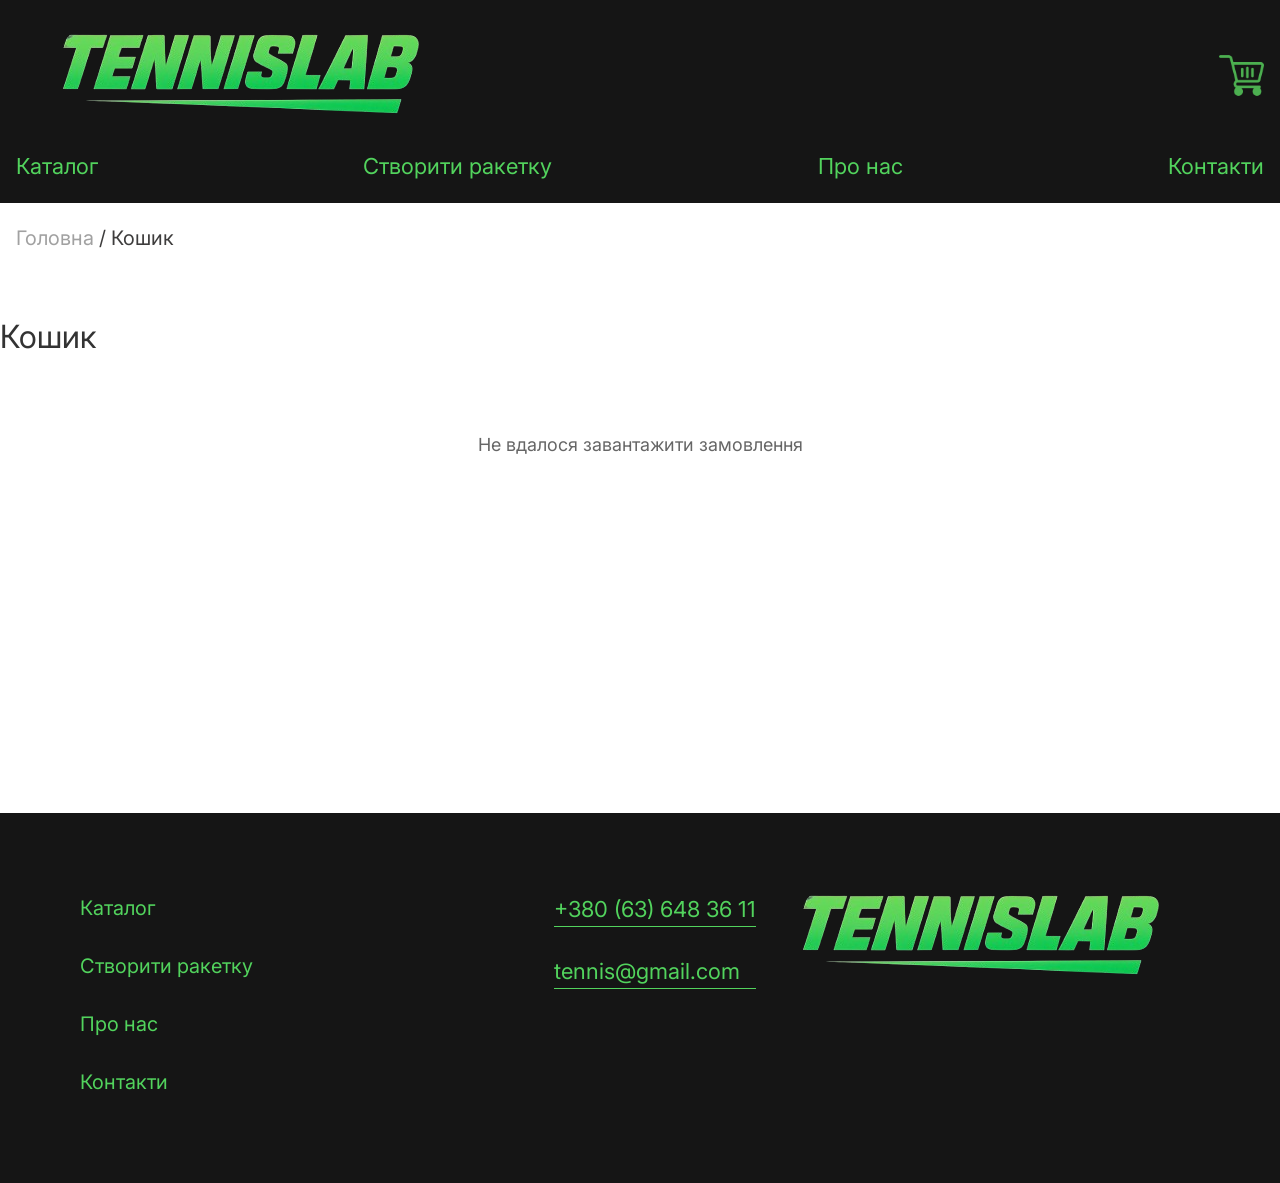
==== commit b0c93f23: "fix" ====
--- a/basket.html
+++ b/basket.html
@@ -7,8 +7,8 @@
         <link rel="stylesheet" href="style.css" />
         <link rel="stylesheet" href="tablet.css" />
         <link rel="stylesheet" href="mobile.css" />
-        <link rel="stylesheet" href="tw.css" /></head
-    >213
+        <link rel="stylesheet" href="tw.css" />
+    </head>
     <body>
         <header>
             <div class="container--my">
--- a/style.css
+++ b/style.css
@@ -14,7 +14,7 @@
 
 @font-face {
     font-family: 'Montserrat';
-    src: url('Montserrat-VariableFont_wght.ttf');
+    src: url('fonts/Montserrat-VariableFont_wght.ttf');
 }
 
 body {
@@ -1300,10 +1300,10 @@
 #order-form input {
     width: 100%;
     padding: 12px;
-    border: 1px solid #E0E0E0;
+    border: 1px solid #e0e0e0;
     border-radius: 8px;
     font-size: 16px;
-    background: #FAFAFA;
+    background: #fafafa;
 }
 
 #order-form input:focus {
@@ -1604,15 +1604,21 @@
 
 /* Анімація для помилок */
 @keyframes shake {
-    0%, 100% { transform: translateX(0); }
-    25% { transform: translateX(-10px); }
-    75% { transform: translateX(10px); }
+    0%,
+    100% {
+        transform: translateX(0);
+    }
+    25% {
+        transform: translateX(-10px);
+    }
+    75% {
+        transform: translateX(10px);
+    }
 }
 
 .error-input:focus {
     animation: shake 0.5s;
 }
-
 
 .form-container {
     display: none;
@@ -1668,7 +1674,7 @@
     font-size: 16px;
 }
 
-.form-content button[type="submit"] {
+.form-content button[type='submit'] {
     background: #45a049;
     color: white;
     padding: 12px;
@@ -1678,7 +1684,7 @@
     font-size: 16px;
 }
 
-.form-content button[type="submit"]:hover {
+.form-content button[type='submit']:hover {
     background: #3d8b40;
 }
 
@@ -1711,12 +1717,13 @@
     padding: 8px 16px;
     border-radius: 12px;
     font-size: 16px;
+    display: flex;
+    justify-content: center;
 }
 
 .buy-button:hover {
     background: #3d8b40;
 }
-
 
 .basket-section {
     padding: 40px 0;
@@ -1741,7 +1748,7 @@
     border-radius: 8px;
     padding: 20px;
     margin-bottom: 20px;
-    box-shadow: 0 2px 4px rgba(0,0,0,0.1);
+    box-shadow: 0 2px 4px rgba(0, 0, 0, 0.1);
 }
 
 .order-header {
@@ -1796,4 +1803,4 @@
 .customer-info p {
     color: #666;
     font-size: 14px;
-}+}
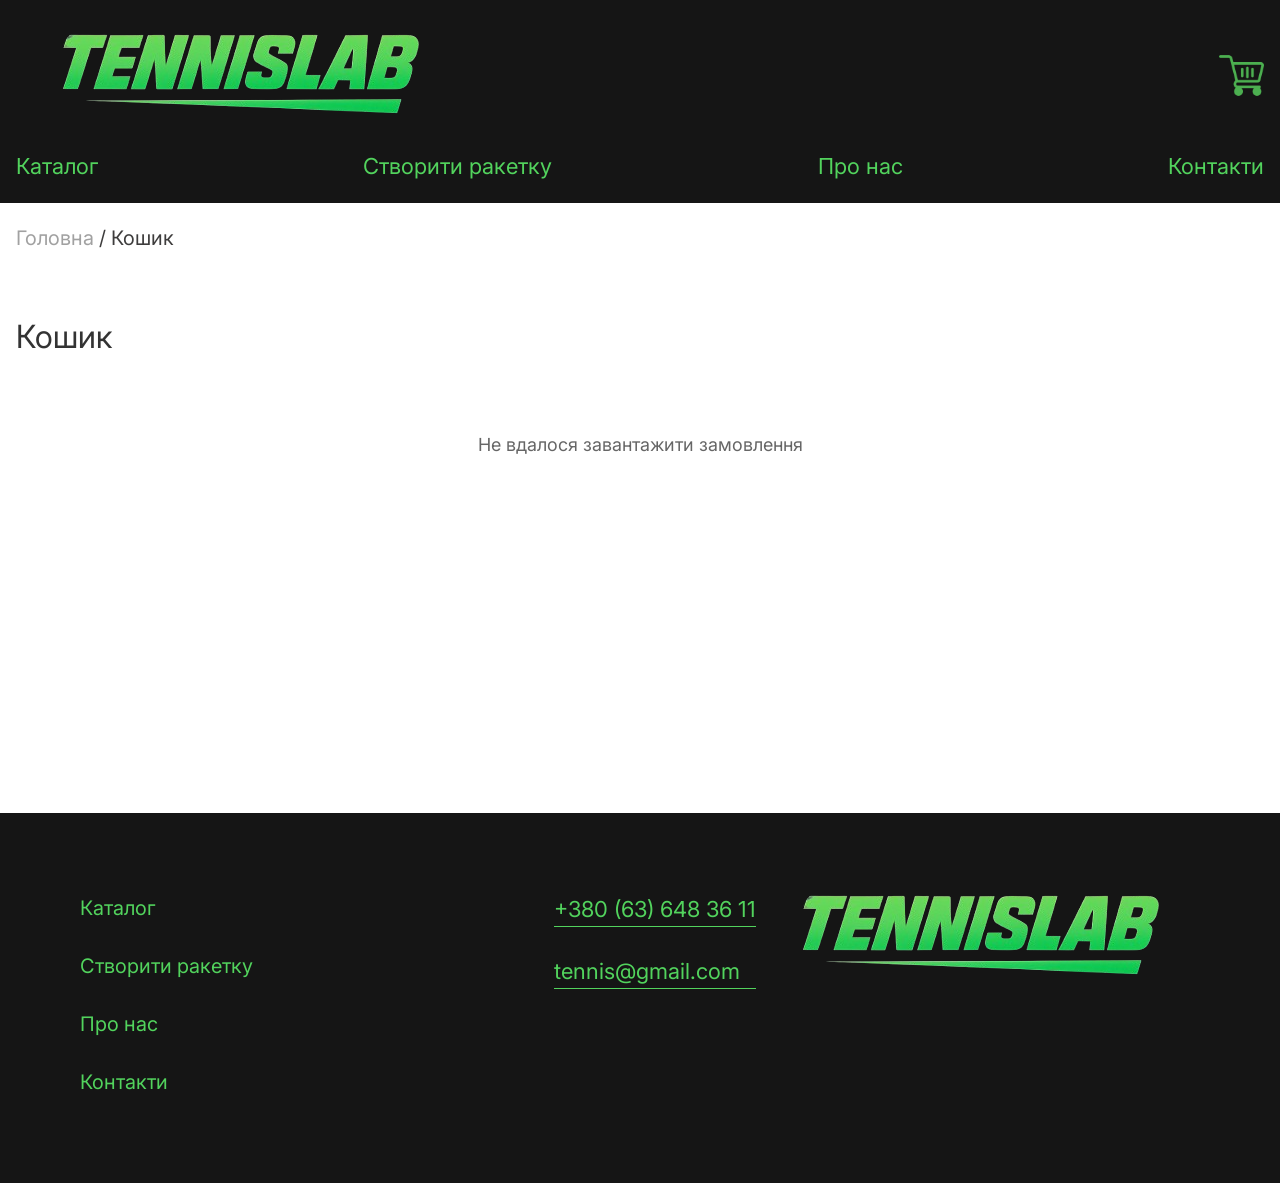
==== commit fd574957: "change name" ====
--- a/basket.html
+++ b/basket.html
@@ -21,8 +21,8 @@
                 <div>
                     <nav class="menu">
                         <ul>
-                            <li><a href="HockeySticksProduct.html">Каталог</a></li>
-                            <li class="nav--2"><a href="customRingette.html">Створити ракетку</a></li>
+                            <li><a href="categoryProduct.html">Каталог</a></li>
+                            <li class="nav--2"><a href="customTennis.html">Створити ракетку</a></li>
                             <li class="nav--5"><a href="index.html#aboutUs">Про нас</a></li>
                             <li><a href="#contact">Контакти</a></li>
                         </ul>
@@ -47,8 +47,8 @@
             <div class="footer--padding">
                 <div class="container--my">
                     <div class="footer__navigation flex--gap">
-                        <li><a href="HockeySticksProduct.html">Каталог</a></li>
-                        <li class="nav--2"><a href="customRingette.html">Створити ракетку</a></li>
+                        <li><a href="categoryProduct.html">Каталог</a></li>
+                        <li class="nav--2"><a href="customTennis.html">Створити ракетку</a></li>
                         <li class="nav--5"><a href="index.html#aboutUs">Про нас</a></li>
                         <li><a href="#contact">Контакти</a></li>
                     </div>
--- a/style.css
+++ b/style.css
@@ -1734,6 +1734,7 @@
     margin-bottom: 30px;
     font-size: 32px;
     color: #333;
+    margin-left: 16px;
 }
 
 .empty-basket {
